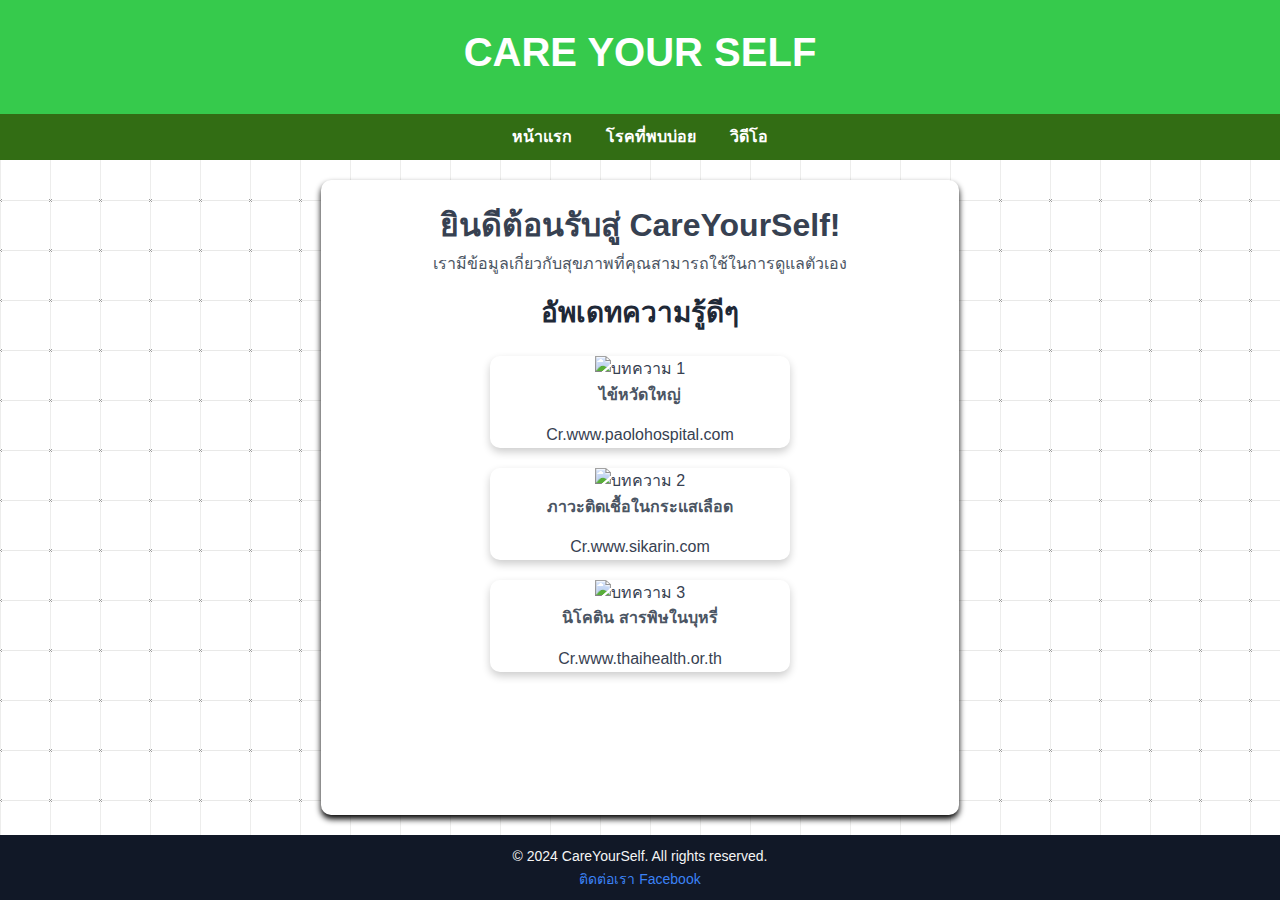
==== INDEX.html @ 2e46c4d4 "Add files via upload" ====
<!DOCTYPE html>
<html lang="th">
<head>
    <meta charset="UTF-8">
    <meta name="viewport" content="width=device-width, initial-scale=1.0">
    <title>CareYourSelf</title>
    <link rel="stylesheet" href="style.css">
    <link rel="stylesheet" href="main.css">

    <style>
        .article-container {
            display: flex;
            flex-wrap: wrap;
            justify-content: center;
            gap: 20px;
            padding: 10px;
        }

        .article-card {
            width: 90%;
            max-width: 300px;
            background-color: #fff;
            border-radius: 10px;
            box-shadow: 0 4px 8px rgba(0, 0, 0, 0.2);
            overflow: hidden;
            cursor: pointer;
            text-align: center;
        }

        .article-card img {
            width: 100%;
            height: auto;
        }

        .article-card p {
            font-size: 16px;
            font-weight: bold;
        }
    </style>
</head>
<body>
    <header>
        <h1>CARE YOUR SELF</h1>
    </header>

    <nav>
        <a href="INDEX.html">หน้าแรก</a>
        <a href="roktipobboy.html">โรคที่พบบ่อย</a>
        <a href="kandoolaetuaeng.html">วิดีโอ</a>
    </nav>

    <main>
        <h1>ยินดีต้อนรับสู่ CareYourSelf!</h1>
        <p>เรามีข้อมูลเกี่ยวกับสุขภาพที่คุณสามารถใช้ในการดูแลตัวเอง</p>

        <h2>อัพเดทความรู้ดีๆ</h2>

        <div class="article-container">
            <div class="article-card" onclick="location.href='article1.html'">
                <img src="https://www.paolohospital.com/Resource/Image/Article/da4a9fcf-0c45-4064-a27b-1829346f88d0_360-Flu.jpg" alt="บทความ 1">
                <p>ไข้หวัดใหญ่</p>
                <p1>Cr.www.paolohospital.com</p1>
            </div>

            <div class="article-card" onclick="location.href='article2.html'">
                <img src="C:\Users\Jeng\Downloads\image_2025-03-01_211052933.png" alt="บทความ 2">
                <p>ภาวะติดเชื้อในกระแสเลือด</p>
                <p1>Cr.www.sikarin.com</p1>
            </div>

            <div class="article-card" onclick="location.href='article3.html'">
                <img src="C:\Users\Jeng\Downloads\image_2025-03-01_211914503.png" alt="บทความ 3">
                <p>นิโคติน สารพิษในบุหรี่</p>
                <p1>Cr.www.thaihealth.or.th</p1>
            </div>
        </div>
    </main>

    <footer>
        <p>&copy; 2024 CareYourSelf. All rights reserved.</p>
        <a href="https://www.facebook.com/achirawich.tungdumrongtham">ติดต่อเรา Facebook</a>
    </footer>
</body>
</html>
---- style.css ----
/* Cool infinite background scrolling animation.
 * Twitter: @kootoopas
 */
/* Exo thin font from Google. */
@import url(https://fonts.googleapis.com/css?family=Exo:100);
/* Background data (Original source: https://subtlepatterns.com/grid-me/) */
/* Animations */
@keyframes bg-scrolling-reverse {
  100% {
    background-position: 50px 50px;
  }
}
@keyframes bg-scrolling {
  0% {
    background-position: 50px 50px;
  }
}
/* Main styles */
body {
  
  color: #999;
  font: 400 16px/1.5 exo, ubuntu, "segoe ui", helvetica, arial, sans-serif;
  text-align: center;
  /* img size is 50x50 */
  background: url("[data-uri]") repeat 0 0; /* Safari 4+ */ /* Fx 5+ */ /* Opera 12+ */
  animation: bg-scrolling-reverse 0.92s infinite; /* IE 10+ */
  animation-timing-function: linear;
}
body::before {
    
  font-size: 8rem;
  font-weight: 100;
  font-style: normal;
}/*# sourceMappingURL=style.css.map */


.charm-regular {
  font-family: "Charm", serif;
  font-weight: 400;
  font-style: normal;
}

.charm-bold {
  font-family: "Charm", serif;
  font-weight: 700;
  font-style: normal;
}
---- main.css ----
* {
      margin: 0;
      padding: 0;
      box-sizing: border-box;
    }
    body {
      font-family: Arial, sans-serif;
      line-height: 1.6;
      background-color: #f9fafb;
      color: #374151;
      display: flex;
      flex-direction: column;
      min-height: 100vh;
    }
    header {
      background-color: #36ca4c;
      color: rgb(255, 255, 255);
      padding: 20px 0;
      text-align: center;
    }
    header h1 {
      font-size: 2.5rem;
      margin-bottom: 10px;
    }
    header p {
      font-size: 1rem;
      opacity: 0.9;
    }
    nav {
      background: #326d14;
      padding: 10px 0;
      text-align: center;
    }
    nav a {
      color: white;
      text-decoration: none;
      margin: 0 15px;
      font-weight: bold;
    }
    nav a:hover {
      text-decoration: underline;
    }
    main {
      flex: 1;
      padding: 20px;
      max-width: 800px;
      margin: 20px auto;
      background: white;
      border-radius: 10px;
      box-shadow: 0 4px 6px #000000;
    }
    main h2 {
      font-size: 1.75rem;
      margin-bottom: 10px;
      color: #1f2937;
    }
    main p {
      margin-bottom: 15px;
      color: #4b5563;
    }
    footer {
      text-align: center;
      padding: 10px 0;
      background-color: #111827;
      color: whitesmoke;
      font-size: 0.875rem;
    }
    footer a {
      color: #3b82f6;
      text-decoration: none;
    }
    footer a:hover {
      text-decoration: underline;
    }
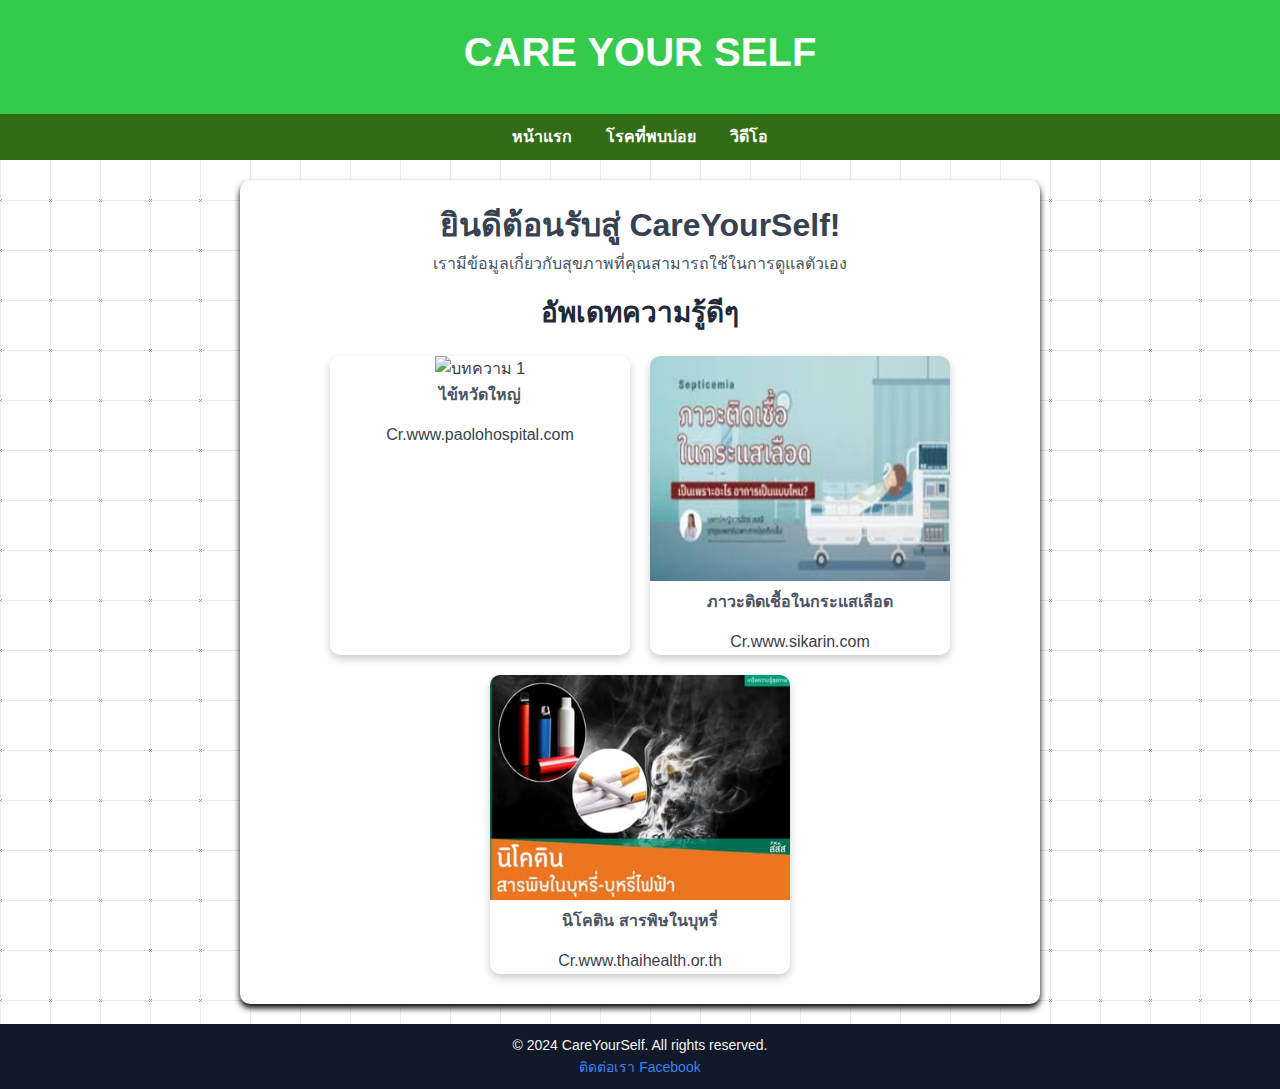
==== commit 9045be51: "Update and rename index.html to INDEX.html" ====
--- a/INDEX.html
+++ b/INDEX.html
@@ -63,13 +63,13 @@
             </div>
 
             <div class="article-card" onclick="location.href='article2.html'">
-                <img src="C:\Users\Jeng\Downloads\image_2025-03-01_211052933.png" alt="บทความ 2">
+                <img src="img/2.jpg" alt="บทความ 2">
                 <p>ภาวะติดเชื้อในกระแสเลือด</p>
                 <p1>Cr.www.sikarin.com</p1>
             </div>
 
             <div class="article-card" onclick="location.href='article3.html'">
-                <img src="C:\Users\Jeng\Downloads\image_2025-03-01_211914503.png" alt="บทความ 3">
+                <img src="img/3.jpg" alt="บทความ 3">
                 <p>นิโคติน สารพิษในบุหรี่</p>
                 <p1>Cr.www.thaihealth.or.th</p1>
             </div>
@@ -81,4 +81,4 @@
         <a href="https://www.facebook.com/achirawich.tungdumrongtham">ติดต่อเรา Facebook</a>
     </footer>
 </body>
-</html>+</html>
